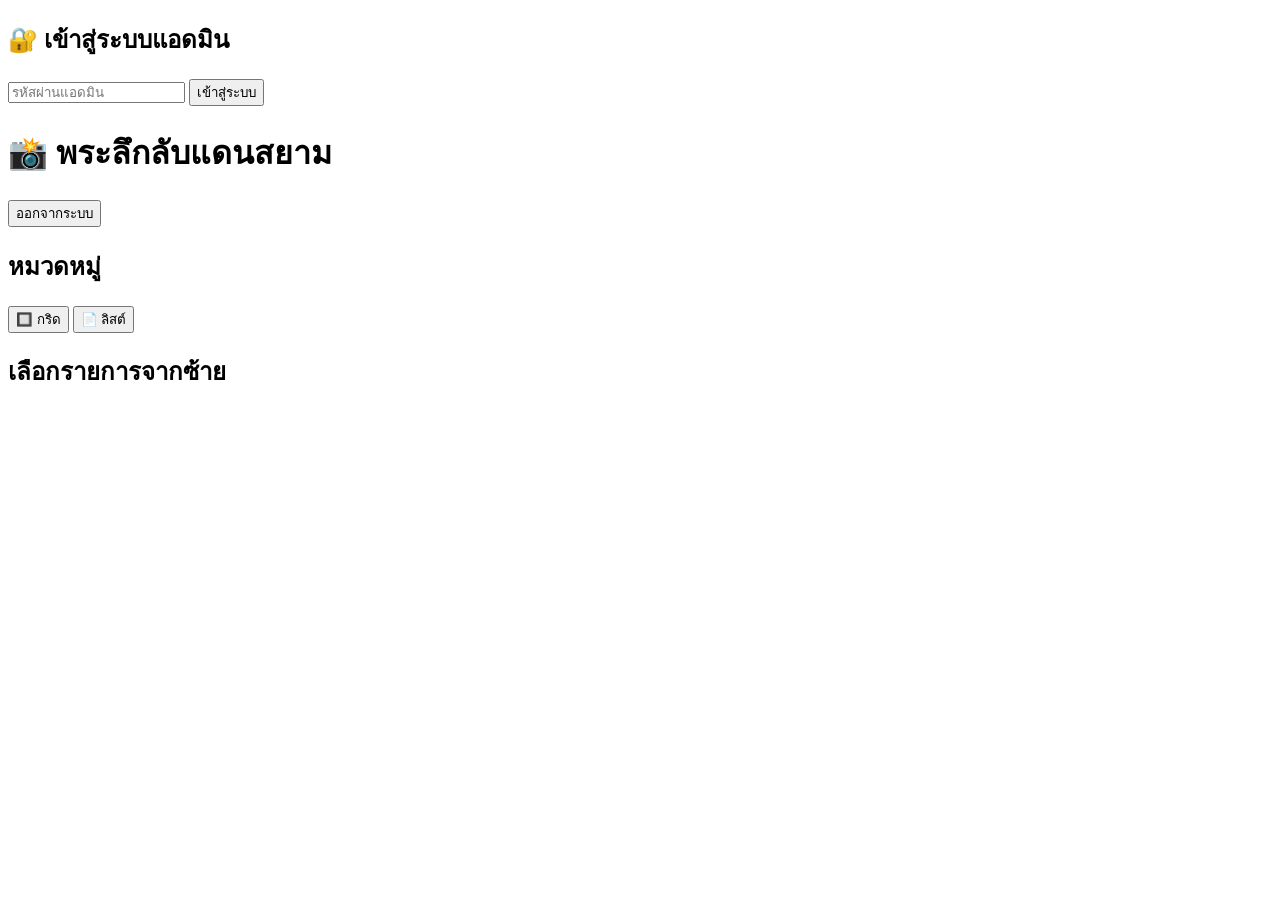
==== index.html @ 89c20d02 "Add files via upload" ====
<!DOCTYPE html>
<html lang="th">
<head>
    <meta charset="UTF-8">
    <meta name="viewport" content="width=device-width, initial-scale=1.0">
    <title>BPTFull2 Photo System</title>
    <link rel="stylesheet" href="main.css">
</head>
<body>

<!-- LOGIN -->
<div id="loginBox" class="login-container">
    <h2>🔐 เข้าสู่ระบบแอดมิน</h2>
    <input type="password" id="passwordInput" placeholder="รหัสผ่านแอดมิน">
    <button onclick="login()">เข้าสู่ระบบ</button>
    <p id="loginStatus"></p>
</div>

<!-- MAIN SYSTEM -->
<div id="mainApp" class="hidden">

    <header>
        <h1>📸 พระลึกลับแดนสยาม</h1>
        <button onclick="logout()">ออกจากระบบ</button>
    </header>

    <div class="layout">

        <!-- LEFT: CATEGORY PANEL -->
        <aside>
            <h2>หมวดหมู่</h2>
            <ul id="categoryList"></ul>
        </aside>

        <!-- RIGHT: PHOTO PANEL -->
        <main>
            <div class="view-switch">
                <button onclick="setView('grid')">🔲 กริด</button>
                <button onclick="setView('list')">📄 ลิสต์</button>
            </div>

            <h2 id="sectionTitle">เลือกรายการจากซ้าย</h2>

            <div id="photoContainer" class="grid"></div>
        </main>

    </div>

</div>

<script src="app.js"></script>
</body>
</html>
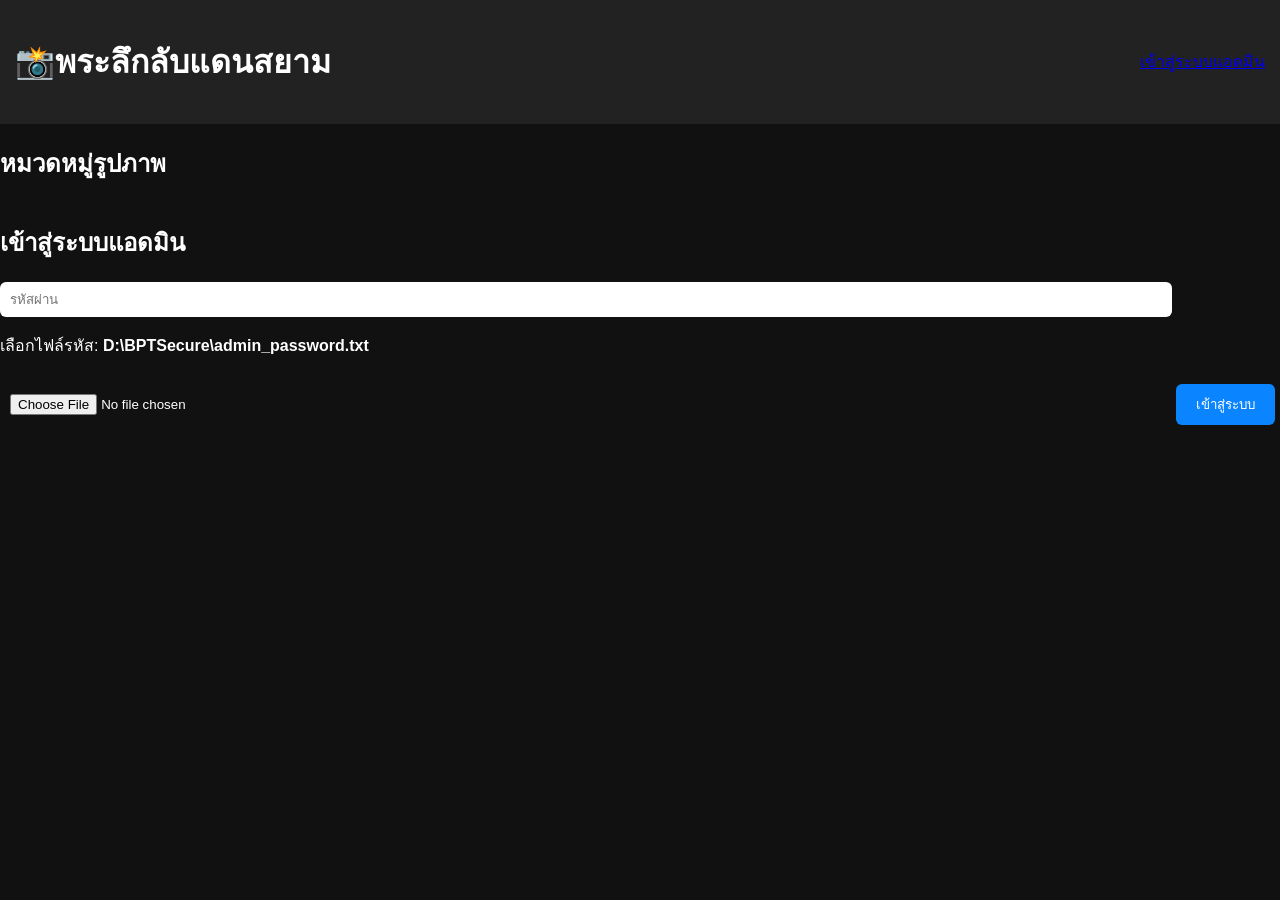
==== commit c9bf595f: "Revise index.html for BPT Gallery layout Updated the HTML structure and content for the BPT Gallery," ====
--- a/index.html
+++ b/index.html
@@ -3,51 +3,33 @@
 <head>
     <meta charset="UTF-8">
     <meta name="viewport" content="width=device-width, initial-scale=1.0">
-    <title>BPTFull2 Photo System</title>
+    <title>BPT Gallery</title>
     <link rel="stylesheet" href="main.css">
 </head>
+
 <body>
-
-<!-- LOGIN -->
-<div id="loginBox" class="login-container">
-    <h2>🔐 เข้าสู่ระบบแอดมิน</h2>
-    <input type="password" id="passwordInput" placeholder="รหัสผ่านแอดมิน">
-    <button onclick="login()">เข้าสู่ระบบ</button>
-    <p id="loginStatus"></p>
-</div>
-
-<!-- MAIN SYSTEM -->
-<div id="mainApp" class="hidden">
-
-    <header>
-        <h1>📸 พระลึกลับแดนสยาม</h1>
-        <button onclick="logout()">ออกจากระบบ</button>
+    <header class="header">
+        <h1>📸พระลึกลับแดนสยาม</h1>
+        <a class="admin-link" href="#loginBox">เข้าสู่ระบบแอดมิน</a>
     </header>
 
-    <div class="layout">
+    <section class="content">
+        <h2>หมวดหมู่รูปภาพ</h2>
+        <div id="categoryListUser" class="grid"></div>
+    </section>
 
-        <!-- LEFT: CATEGORY PANEL -->
-        <aside>
-            <h2>หมวดหมู่</h2>
-            <ul id="categoryList"></ul>
-        </aside>
+    <!-- Popup Login -->
+    <div class="login-box" id="loginBox">
+        <h2>เข้าสู่ระบบแอดมิน</h2>
 
-        <!-- RIGHT: PHOTO PANEL -->
-        <main>
-            <div class="view-switch">
-                <button onclick="setView('grid')">🔲 กริด</button>
-                <button onclick="setView('list')">📄 ลิสต์</button>
-            </div>
+        <input type="password" id="adminPass" placeholder="รหัสผ่าน">
+        <p class="tip">เลือกไฟล์รหัส: <b>D:\BPTSecure\admin_password.txt</b></p>
+        <input type="file" id="pwdFile">
 
-            <h2 id="sectionTitle">เลือกรายการจากซ้าย</h2>
-
-            <div id="photoContainer" class="grid"></div>
-        </main>
-
+        <button onclick="loginAdmin()">เข้าสู่ระบบ</button>
+        <p id="loginStatus"></p>
     </div>
 
-</div>
-
-<script src="app.js"></script>
+    <script src="app.js"></script>
 </body>
 </html>
--- a/main.css
+++ b/main.css
@@ -0,0 +1,101 @@
+body {
+    font-family: "Kanit", sans-serif;
+    margin: 0;
+    background: #111;
+    color: #fff;
+}
+
+.hidden {
+    display: none;
+}
+
+header {
+    background: #222;
+    padding: 15px;
+    display: flex;
+    justify-content: space-between;
+    align-items: center;
+}
+
+.login-container {
+    max-width: 320px;
+    margin: 120px auto;
+    background: #222;
+    padding: 20px;
+    border-radius: 10px;
+    text-align: center;
+}
+
+input {
+    width: 90%;
+    padding: 10px;
+    border-radius: 6px;
+    border: none;
+}
+
+button {
+    margin-top: 10px;
+    padding: 10px 20px;
+    background: #0A84FF;
+    border: none;
+    color: #fff;
+    border-radius: 6px;
+    cursor: pointer;
+}
+
+.layout {
+    display: flex;
+    height: calc(100vh - 70px);
+}
+
+aside {
+    width: 260px;
+    background: #1a1a1a;
+    padding: 20px;
+    overflow-y: auto;
+}
+
+aside ul li button {
+    width: 100%;
+    background: #333;
+    padding: 10px;
+    border-radius: 6px;
+    margin-bottom: 8px;
+    color: white;
+}
+
+main {
+    flex: 1;
+    padding: 20px;
+    overflow-y: auto;
+}
+
+.view-switch button {
+    margin-right: 10px;
+}
+
+.grid {
+    display: grid;
+    grid-template-columns: repeat(auto-fill, minmax(140px, 1fr));
+    gap: 15px;
+}
+
+.list {
+    display: block;
+}
+
+.list .photo-item {
+    display: flex;
+    align-items: center;
+    margin-bottom: 12px;
+}
+
+.photo-item img {
+    width: 100%;
+    border-radius: 6px;
+}
+
+.list img {
+    width: 120px;
+    margin-right: 15px;
+}
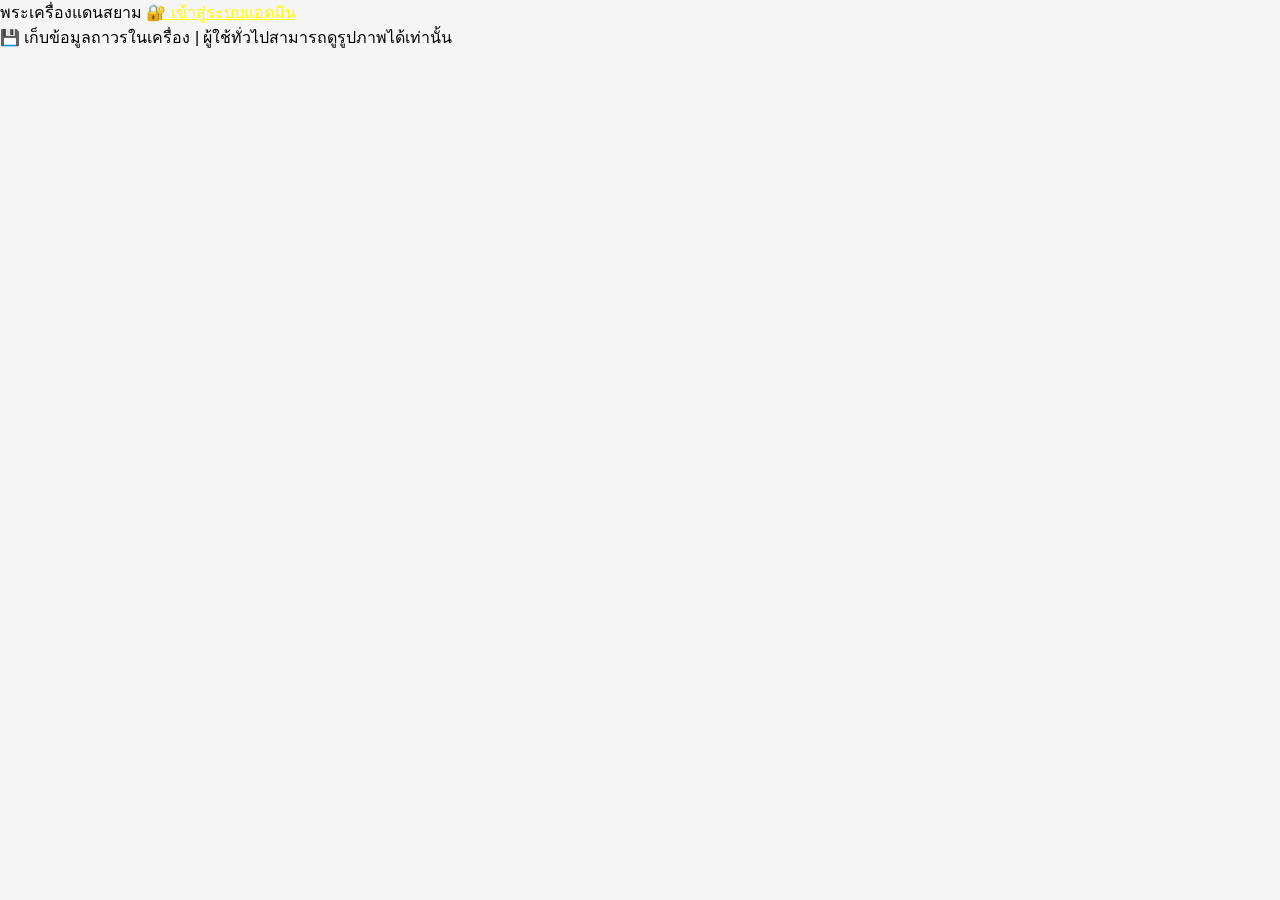
==== commit 2579251c: "Revise index.html for new layout and content Updated the HTML structure and content for the gallery " ====
--- a/index.html
+++ b/index.html
@@ -1,35 +1,26 @@
 <!DOCTYPE html>
 <html lang="th">
 <head>
-    <meta charset="UTF-8">
-    <meta name="viewport" content="width=device-width, initial-scale=1.0">
-    <title>BPT Gallery</title>
-    <link rel="stylesheet" href="main.css">
+<meta charset="UTF-8">
+<meta name="viewport" content="width=device-width, initial-scale=1.0">
+<title>📸 พระเครื่องแดนสยาม</title>
+<link rel="stylesheet" href="main.css">
 </head>
+<body>
 
-<body>
-    <header class="header">
-        <h1>📸พระลึกลับแดนสยาม</h1>
-        <a class="admin-link" href="#loginBox">เข้าสู่ระบบแอดมิน</a>
-    </header>
+<header>
+  พระเครื่องแดนสยาม
+  <a href="admin.html" class="admin-link">🔐 เข้าสู่ระบบแอดมิน</a>
+</header>
 
-    <section class="content">
-        <h2>หมวดหมู่รูปภาพ</h2>
-        <div id="categoryListUser" class="grid"></div>
-    </section>
+<main>
+  <div id="gallery"></div>
+</main>
 
-    <!-- Popup Login -->
-    <div class="login-box" id="loginBox">
-        <h2>เข้าสู่ระบบแอดมิน</h2>
+<footer>
+  💾 เก็บข้อมูลถาวรในเครื่อง | ผู้ใช้ทั่วไปสามารถดูรูปภาพได้เท่านั้น
+</footer>
 
-        <input type="password" id="adminPass" placeholder="รหัสผ่าน">
-        <p class="tip">เลือกไฟล์รหัส: <b>D:\BPTSecure\admin_password.txt</b></p>
-        <input type="file" id="pwdFile">
-
-        <button onclick="loginAdmin()">เข้าสู่ระบบ</button>
-        <p id="loginStatus"></p>
-    </div>
-
-    <script src="app.js"></script>
+<script src="app.js"></script>
 </body>
 </html>
--- a/main.css
+++ b/main.css
@@ -1,101 +1,103 @@
 body {
     font-family: "Kanit", sans-serif;
+    background: #f5f5f5;
     margin: 0;
-    background: #111;
-    color: #fff;
+    padding: 0;
 }
 
-.hidden {
-    display: none;
+/* Header */
+.header {
+    background: #222;
+    color: white;
+    padding: 15px;
+    text-align: center;
 }
 
-header {
-    background: #222;
+.admin-link {
+    color: yellow;
+}
+
+/* Grid */
+.grid {
+    display: grid;
+    grid-template-columns: repeat(auto-fill, minmax(130px, 1fr));
+    gap: 15px;
     padding: 15px;
+}
+
+.category-card {
+    background: white;
+    padding: 20px;
+    border-radius: 12px;
+    text-align: center;
+    box-shadow: 0 3px 8px rgba(0,0,0,0.1);
+    cursor: pointer;
+}
+
+/* Login box */
+.login-box {
+    margin: 20px auto;
+    padding: 20px;
+    width: 300px;
+    background: white;
+    border-radius: 12px;
+    box-shadow: 0 3px 8px rgba(0,0,0,0.15);
+}
+
+.login-box input, .login-box button {
+    width: 100%;
+    padding: 10px;
+    margin: 8px 0;
+}
+
+/* ADMIN PAGE */
+.admin-page {
+    padding: 20px;
+}
+
+.admin-header {
     display: flex;
     justify-content: space-between;
     align-items: center;
 }
 
-.login-container {
-    max-width: 320px;
-    margin: 120px auto;
-    background: #222;
-    padding: 20px;
-    border-radius: 10px;
-    text-align: center;
+.logout-btn {
+    padding: 8px 16px;
+    background: #e74c3c;
+    color: white;
+    border: none;
+    border-radius: 6px;
 }
 
-input {
-    width: 90%;
-    padding: 10px;
-    border-radius: 6px;
-    border: none;
+.admin-container {
+    margin-top: 20px;
+    display: grid;
+    gap: 25px;
 }
 
-button {
-    margin-top: 10px;
-    padding: 10px 20px;
-    background: #0A84FF;
-    border: none;
-    color: #fff;
-    border-radius: 6px;
-    cursor: pointer;
+.admin-section {
+    background: white;
+    padding: 20px;
+    border-radius: 12px;
+    box-shadow: 0 3px 8px rgba(0,0,0,0.15);
 }
 
-.layout {
+.cat-row {
     display: flex;
-    height: calc(100vh - 70px);
+    gap: 10px;
+    margin-bottom: 10px;
 }
 
-aside {
-    width: 260px;
-    background: #1a1a1a;
-    padding: 20px;
-    overflow-y: auto;
+#categoryList li {
+    background: #ececec;
+    padding: 8px;
+    border-radius: 6px;
+    margin-top: 6px;
+    display: flex;
+    justify-content: space-between;
 }
 
-aside ul li button {
-    width: 100%;
-    background: #333;
-    padding: 10px;
-    border-radius: 6px;
-    margin-bottom: 8px;
-    color: white;
-}
-
-main {
-    flex: 1;
-    padding: 20px;
-    overflow-y: auto;
-}
-
-.view-switch button {
-    margin-right: 10px;
-}
-
-.grid {
-    display: grid;
-    grid-template-columns: repeat(auto-fill, minmax(140px, 1fr));
-    gap: 15px;
-}
-
-.list {
-    display: block;
-}
-
-.list .photo-item {
-    display: flex;
-    align-items: center;
-    margin-bottom: 12px;
-}
-
-.photo-item img {
+.photo-card img {
     width: 100%;
     border-radius: 6px;
 }
-
-.list img {
-    width: 120px;
-    margin-right: 15px;
-}
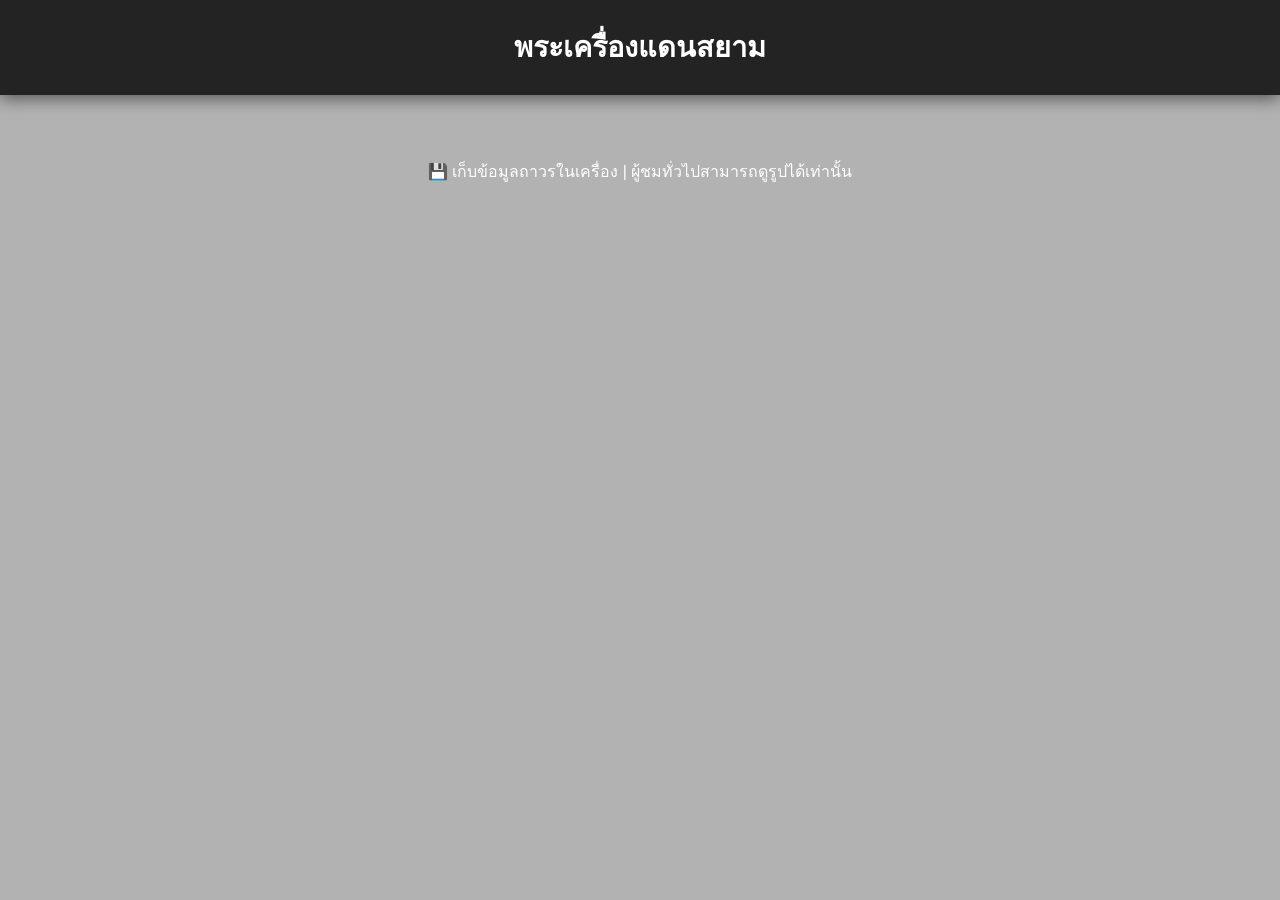
==== commit 653e4914: "Update index.html" ====
--- a/index.html
+++ b/index.html
@@ -7,20 +7,17 @@
 <link rel="stylesheet" href="main.css">
 </head>
 <body>
+<header>พระเครื่องแดนสยาม</header>
 
-<header>
-  พระเครื่องแดนสยาม
-  <a href="admin.html" class="admin-link">🔐 เข้าสู่ระบบแอดมิน</a>
-</header>
-
-<main>
-  <div id="gallery"></div>
-</main>
+<div id="gallery"></div>
 
 <footer>
-  💾 เก็บข้อมูลถาวรในเครื่อง | ผู้ใช้ทั่วไปสามารถดูรูปภาพได้เท่านั้น
+<p>💾 เก็บข้อมูลถาวรในเครื่อง | ผู้ชมทั่วไปสามารถดูรูปได้เท่านั้น</p>
 </footer>
 
 <script src="app.js"></script>
+<script>
+  renderGallery(false); // false = ผู้ชมทั่วไป
+</script>
 </body>
 </html>
--- a/main.css
+++ b/main.css
@@ -1,103 +1,28 @@
-body {
-    font-family: "Kanit", sans-serif;
-    background: #f5f5f5;
-    margin: 0;
-    padding: 0;
-}
+/* Reset & Body */
+* { box-sizing:border-box; margin:0; padding:0; font-family:'Kanit',sans-serif; }
+body { min-height:100vh; display:flex; flex-direction:column; align-items:center; 
+       background: linear-gradient(rgba(0,0,0,0.3), rgba(0,0,0,0.3)),
+       url('https://images.pexels.com/photos/19067354/pexels-photo-19067354.jpeg') 
+       no-repeat center center fixed; background-size:cover; color:#fff; }
 
 /* Header */
-.header {
-    background: #222;
-    color: white;
-    padding: 15px;
-    text-align: center;
-}
+header { width:100%; text-align:center; padding:1.5rem 0; font-size:1.8rem; font-weight:bold; background: rgba(11,11,11,0.85); border-bottom:1px solid #222; box-shadow:0 4px 15px rgba(0,0,0,0.5); }
 
-.admin-link {
-    color: yellow;
-}
+/* Gallery */
+#gallery, #adminGallery { display:grid; grid-template-columns:repeat(auto-fill,minmax(150px,1fr)); gap:15px; width:90%; max-width:1200px; margin:2rem 0; }
+.photo, .adminPhoto { position:relative; border-radius:12px; overflow:hidden; box-shadow:0 5px 10px rgba(0,0,0,0.5); transition:0.3s; }
+.photo img, .adminPhoto img { width:100%; height:150px; object-fit:cover; transition: transform 0.3s ease; }
+.photo:hover img, .adminPhoto:hover img { transform:scale(1.05); }
+.photo-name, .adminPhoto-name { text-align:center; padding:5px; background: rgba(0,0,0,0.7); font-size:0.85rem; overflow:hidden; text-overflow:ellipsis; white-space:nowrap; border-bottom-left-radius:12px; border-bottom-right-radius:12px; }
 
-/* Grid */
-.grid {
-    display: grid;
-    grid-template-columns: repeat(auto-fill, minmax(130px, 1fr));
-    gap: 15px;
-    padding: 15px;
-}
+/* Buttons */
+button { cursor:pointer; background: linear-gradient(90deg,#0077ff,#00ffaa); color:#fff; font-weight:bold; border:none; padding:0.6rem 1rem; border-radius:8px; transition:0.3s; }
+button:hover { transform:scale(1.05); background: linear-gradient(90deg,#00ffaa,#0077ff); }
 
-.category-card {
-    background: white;
-    padding: 20px;
-    border-radius: 12px;
-    text-align: center;
-    box-shadow: 0 3px 8px rgba(0,0,0,0.1);
-    cursor: pointer;
-}
+/* Admin Panel */
+.admin-only { display:none; margin:5px; }
+#loginOverlay { position:fixed; top:0; left:0; width:100%; height:100%; background: rgba(0,0,0,0.85); display:none; flex-direction:column; align-items:center; justify-content:center; z-index:9999; }
+#loginOverlay input { margin:10px; width:250px; padding:0.6rem; border-radius:8px; border:none; background: rgba(255,255,255,0.9); }
 
-/* Login box */
-.login-box {
-    margin: 20px auto;
-    padding: 20px;
-    width: 300px;
-    background: white;
-    border-radius: 12px;
-    box-shadow: 0 3px 8px rgba(0,0,0,0.15);
-}
-
-.login-box input, .login-box button {
-    width: 100%;
-    padding: 10px;
-    margin: 8px 0;
-}
-
-/* ADMIN PAGE */
-.admin-page {
-    padding: 20px;
-}
-
-.admin-header {
-    display: flex;
-    justify-content: space-between;
-    align-items: center;
-}
-
-.logout-btn {
-    padding: 8px 16px;
-    background: #e74c3c;
-    color: white;
-    border: none;
-    border-radius: 6px;
-}
-
-.admin-container {
-    margin-top: 20px;
-    display: grid;
-    gap: 25px;
-}
-
-.admin-section {
-    background: white;
-    padding: 20px;
-    border-radius: 12px;
-    box-shadow: 0 3px 8px rgba(0,0,0,0.15);
-}
-
-.cat-row {
-    display: flex;
-    gap: 10px;
-    margin-bottom: 10px;
-}
-
-#categoryList li {
-    background: #ececec;
-    padding: 8px;
-    border-radius: 6px;
-    margin-top: 6px;
-    display: flex;
-    justify-content: space-between;
-}
-
-.photo-card img {
-    width: 100%;
-    border-radius: 6px;
-}
+/* Admin Card Buttons */
+.adminPhoto button { position:absolute; top:5px; right:5px; font-size:0.7rem; padding:0.3rem 0.5rem; }
